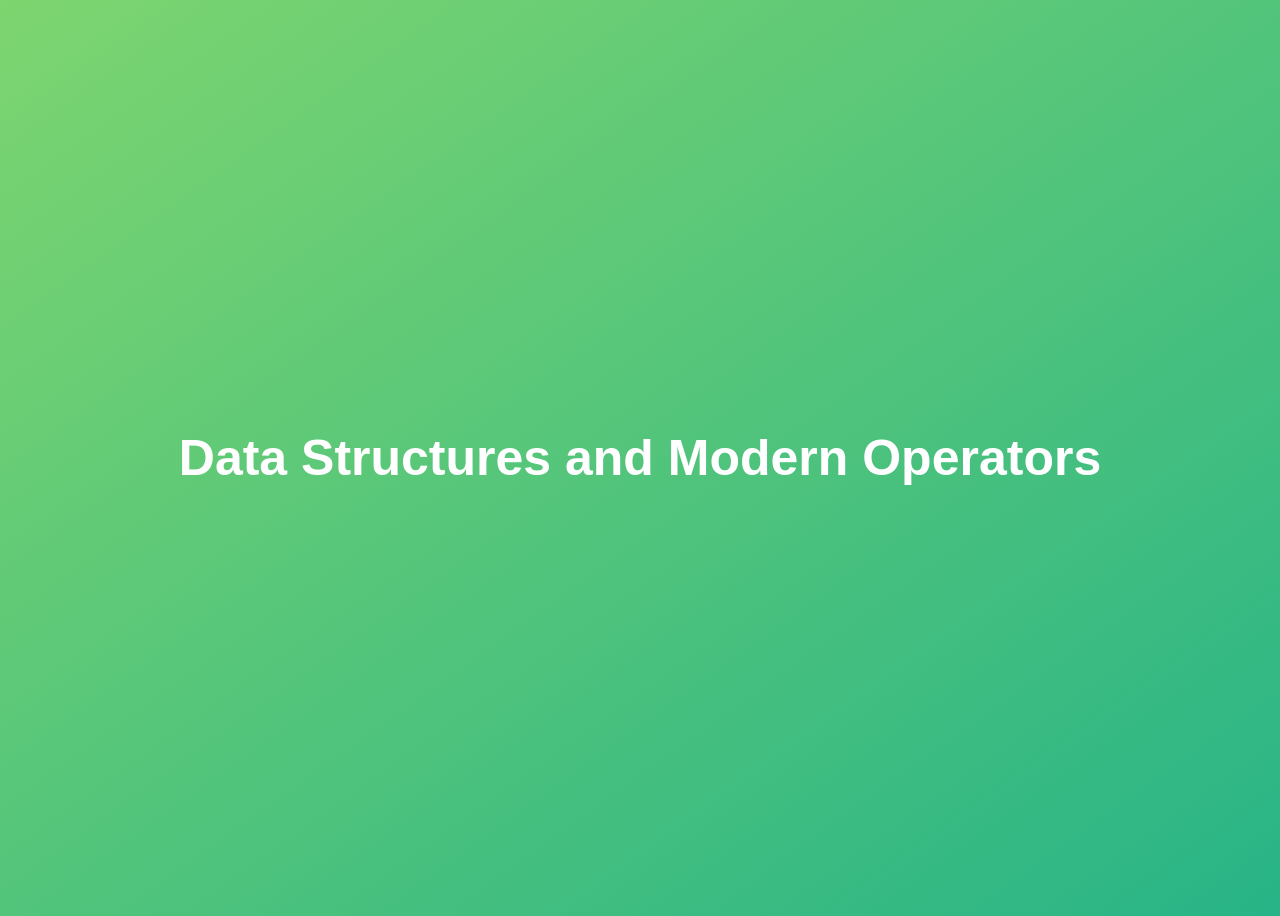
==== 09-Data-Structures-Operators/final/index.html @ 9657a3a3 "add: "Data Structures and Modern Operators" code" ====
<!DOCTYPE html>
<html lang="en">

<head>
  <meta charset="UTF-8" />
  <meta name="viewport" content="width=device-width, initial-scale=1.0" />
  <meta http-equiv="X-UA-Compatible" content="ie=edge" />
  <title>Data Structures and Modern Operators</title>
  <style>
    body {
      height: 100vh;
      display: flex;
      align-items: center;
      background: linear-gradient(to top left, #28b487, #7dd56f);
    }

    h1 {
      font-family: sans-serif;
      font-size: 50px;
      line-height: 1.3;
      width: 100%;
      padding: 30px;
      text-align: center;
      color: white;
    }

    button {
      width: 50px;
      height: 20px;
      margin: 10px;
    }

    textarea {
      width: 300px;
      height: 100px;
    }
  </style>
</head>

<body>
  <h1>Data Structures and Modern Operators</h1>
  <script src="assignments.js"></script>
</body>

</html>
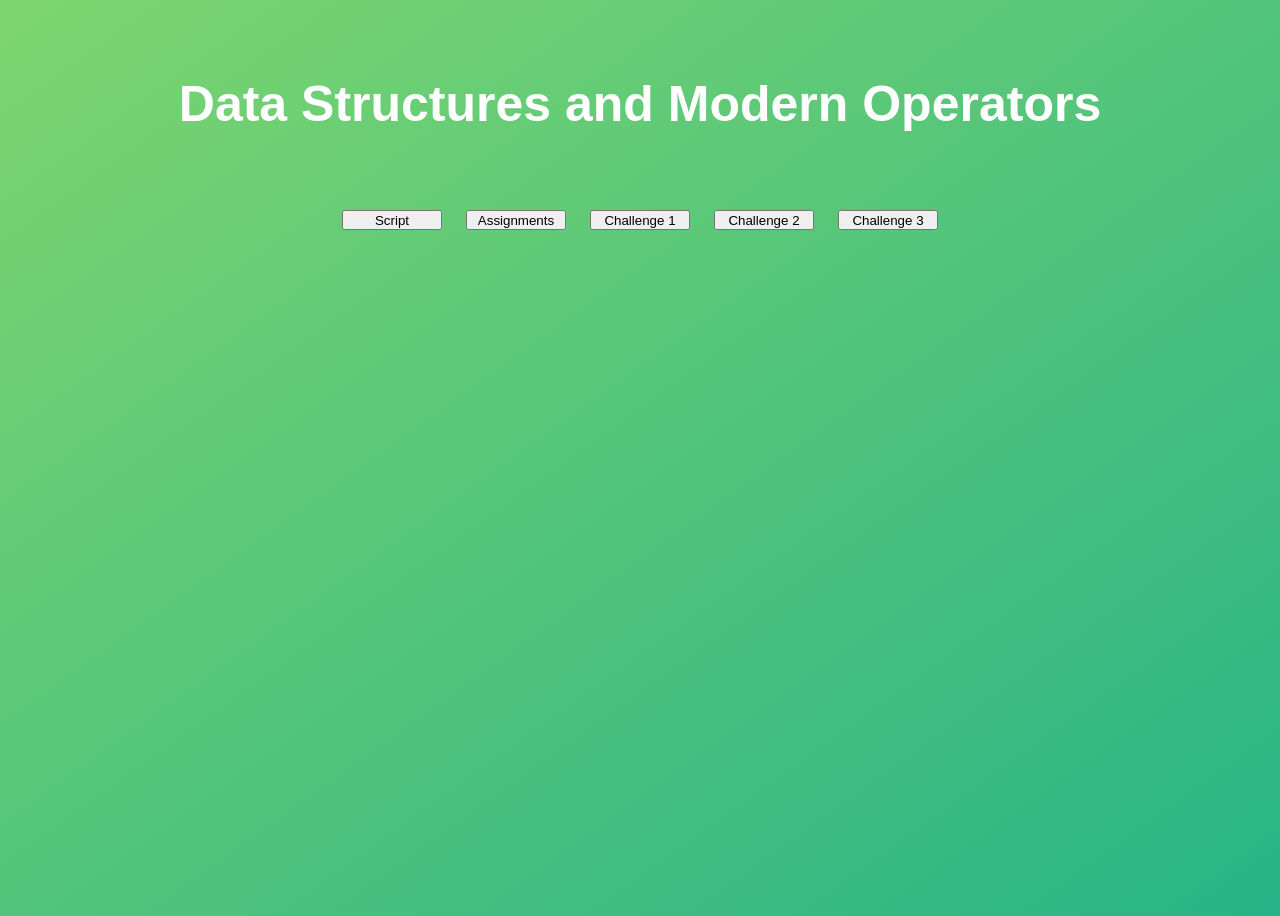
==== commit 635cda48: "update: "Data Structures and Modern Operators" code" ====
--- a/09-Data-Structures-Operators/final/index.html
+++ b/09-Data-Structures-Operators/final/index.html
@@ -10,6 +10,7 @@
     body {
       height: 100vh;
       display: flex;
+      flex-direction: column;
       align-items: center;
       background: linear-gradient(to top left, #28b487, #7dd56f);
     }
@@ -25,7 +26,7 @@
     }
 
     button {
-      width: 50px;
+      width: 100px;
       height: 20px;
       margin: 10px;
     }
@@ -39,7 +40,21 @@
 
 <body>
   <h1>Data Structures and Modern Operators</h1>
-  <script src="assignments.js"></script>
+  <div>
+    <button onclick="loadScript('script.js')">Script</button>
+    <button onclick="loadScript('assignments.js')">Assignments</button>
+    <button onclick="loadScript('challenge1.js')">Challenge 1</button>
+    <button onclick="loadScript('challenge2.js')">Challenge 2</button>
+    <button onclick="loadScript('challenge3.js')">Challenge 3</button>
+  </div>
 </body>
 
+<script>
+  function loadScript(file) {
+    const script = document.createElement("script");
+    script.setAttribute("src", file);
+    document.head.append(script);
+  }
+</script>
+
 </html>
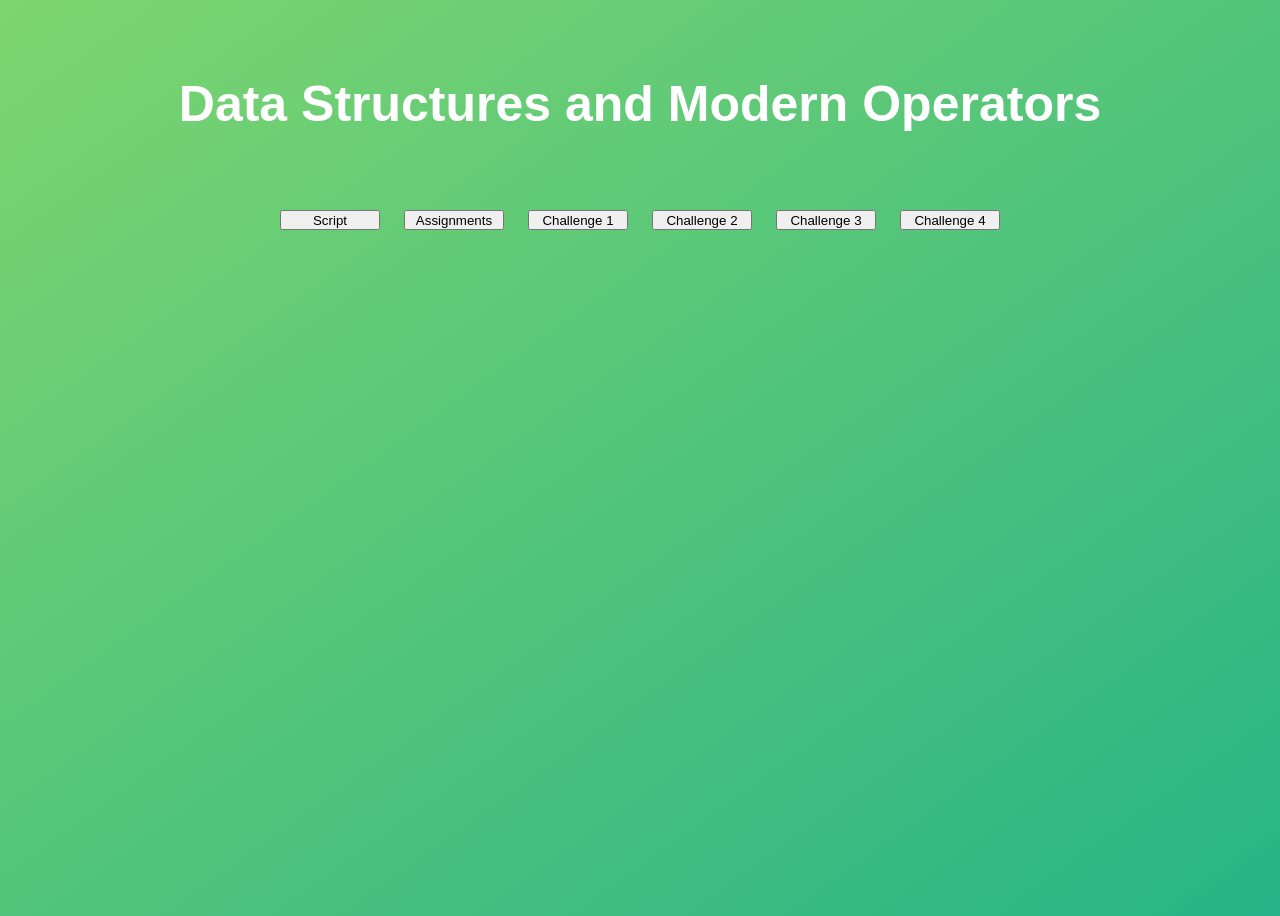
==== commit 36eeeaa7: "update: "Data Structures and Modern Operators" code" ====
--- a/09-Data-Structures-Operators/final/index.html
+++ b/09-Data-Structures-Operators/final/index.html
@@ -46,6 +46,7 @@
     <button onclick="loadScript('challenge1.js')">Challenge 1</button>
     <button onclick="loadScript('challenge2.js')">Challenge 2</button>
     <button onclick="loadScript('challenge3.js')">Challenge 3</button>
+    <button onclick="loadScript('challenge4.js')">Challenge 4</button>
   </div>
 </body>
 
